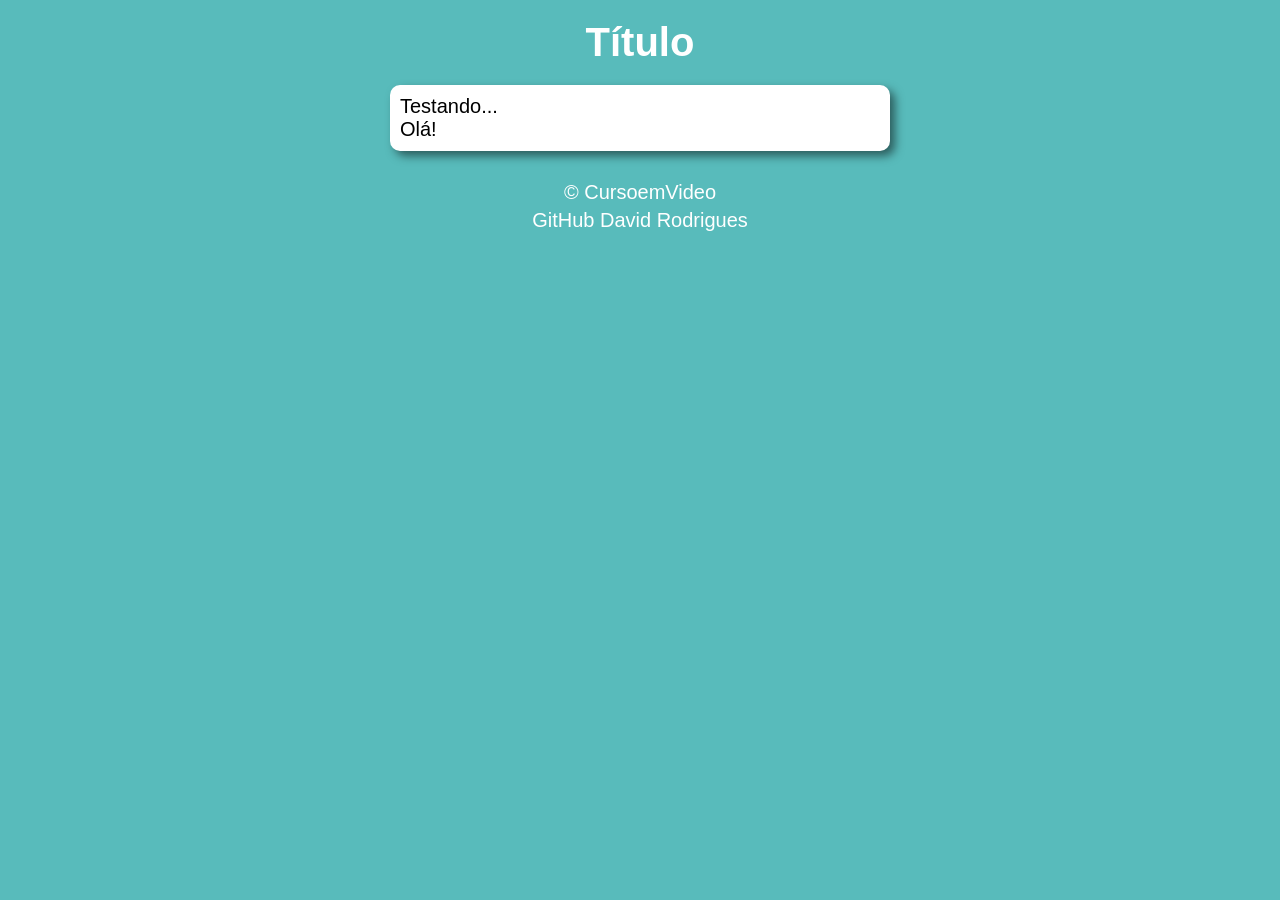
==== Modulo-D/praticas/ex014/index.html @ 80744bc5 "iniciando a proxima atividade" ====
<!DOCTYPE html>
<html lang="pt-BR">
<head>
    <meta charset="UTF-8">
    <meta name="viewport" content="width=device-width, initial-scale=1.0">
    <title>Documento Modelo</title>
    <link rel="stylesheet" href="style.css">
</head>
<body>
    <header>
        <h1>Título</h1>
    </header>
    <section>
        <div id="text-content">Testando...</div>
        <div id="img-content">Olá!</div>
    </section>
    <footer>
        <p><a href="https://www.cursoemvideo.com/cursos/" target="_blank">&copy; CursoemVideo</a></p>
        <p><a href="https://github.com/davidrodriguex/" target="_blank">GitHub David Rodrigues</a></p>
    </footer>
</body>
</html>
---- Modulo-D/praticas/ex014/style.css ----
@charset "UTF-8";
*{
    margin: 0;
    padding: 0;
    text-decoration: none;
    box-sizing: border-box;
}
body{
    background-color: #26a7a7c4;
    font: normal 15pt Arial;
}
header{
    color: #fff;
    text-align: center;
    margin: 20px 0;
}
section{
    background-color: #fff;
    width: 500px;
    margin: auto;
    padding: 10px;
    border-radius: 10px;
    box-shadow: 5px 5px 10px rgba(0, 0, 0, 0.500);
}
footer{
    color: #fff;
    text-align: center;
    margin: 30px 0;
}
footer a{
    color: #fff;
}
footer p{
    margin-bottom: 5px;
}
footer a:hover{
    color: #dbdbdb;
    text-decoration: underline;
}
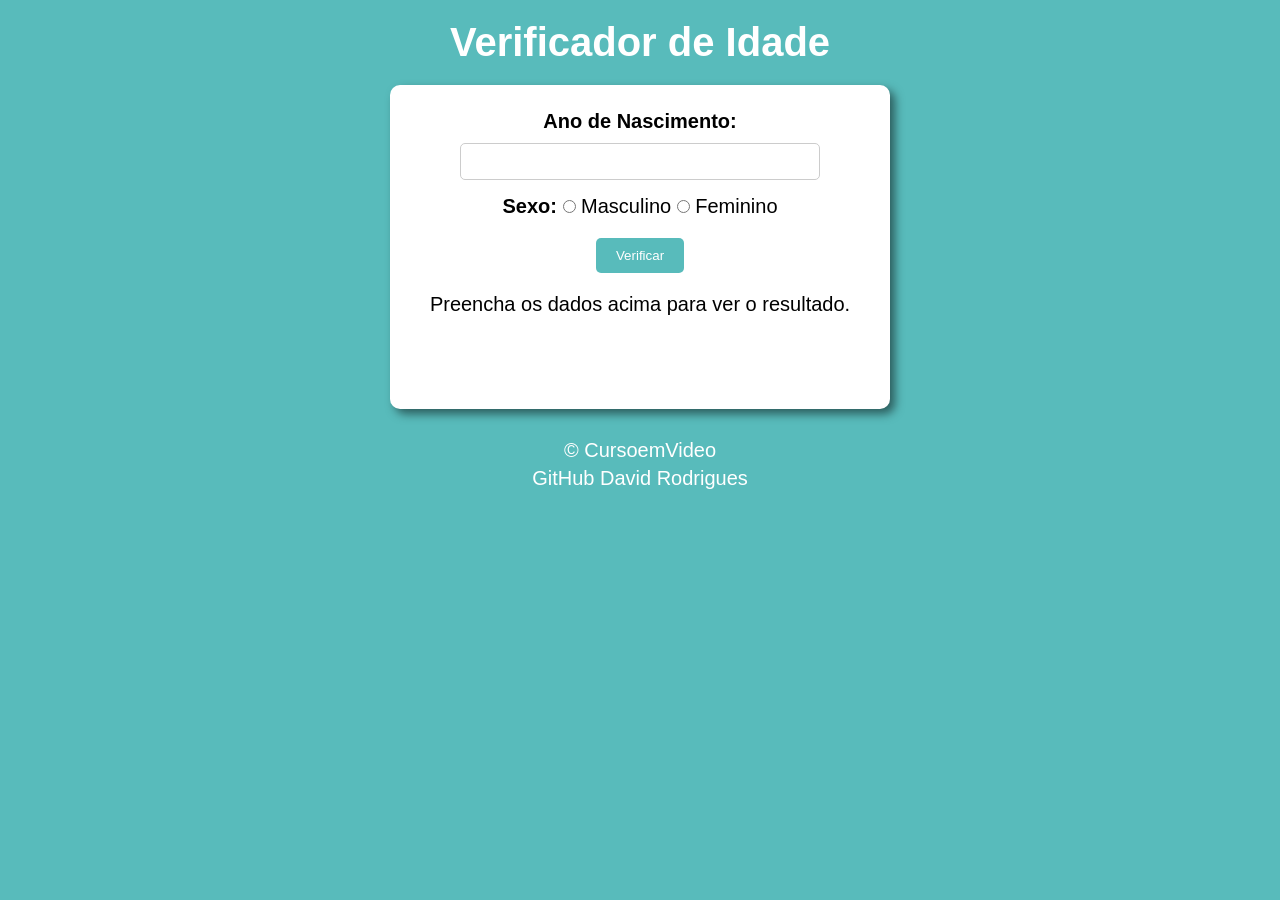
==== commit c103c97f: "falta incluir as imgs" ====
--- a/Modulo-D/praticas/ex014/index.html
+++ b/Modulo-D/praticas/ex014/index.html
@@ -3,20 +3,38 @@
 <head>
     <meta charset="UTF-8">
     <meta name="viewport" content="width=device-width, initial-scale=1.0">
-    <title>Documento Modelo</title>
+    <title>Exercício 14 - Modulo D</title>
     <link rel="stylesheet" href="style.css">
 </head>
 <body>
     <header>
-        <h1>Título</h1>
+        <h1>Verificador de Idade</h1>
     </header>
     <section>
-        <div id="text-content">Testando...</div>
-        <div id="img-content">Olá!</div>
+        <div id="form-content">
+            <p id="input-age">
+                <label for="iage"><strong>Ano de Nascimento:</strong></label>
+                <input type="number" id="iage" name="iage" required>
+            </p>
+            <p id="input-sexo">
+                <label for="isexo"><strong>Sexo:</strong></label>
+                <input type="radio" name="isexo" id="isexo1" value="Masculino" required> Masculino
+                <input type="radio" name="isexo" id="isexo2" value="Feminino" required> Feminino
+            </p>
+            <p id="input-btn">
+                <input type="submit" value="Verificar" id="btn" onclick="verificar()">
+            </p>
+            <p>Preencha os dados acima para ver o resultado.</p>
+        </div>
+        <div id="output-content">
+            <p id="output-text"></p>
+            <img id="output-image" src="" alt="">
+        </div>
     </section>
     <footer>
         <p><a href="https://www.cursoemvideo.com/cursos/" target="_blank">&copy; CursoemVideo</a></p>
         <p><a href="https://github.com/davidrodriguex/" target="_blank">GitHub David Rodrigues</a></p>
     </footer>
+    <script src="script.js"></script>
 </body>
 </html>
--- a/Modulo-D/praticas/ex014/style.css
+++ b/Modulo-D/praticas/ex014/style.css
@@ -22,6 +22,44 @@
     border-radius: 10px;
     box-shadow: 5px 5px 10px rgba(0, 0, 0, 0.500);
 }
+section div{
+    text-align: center;
+    padding: 15px;
+}
+section p{
+    text-align: center;
+}
+#form-content p{
+    margin-bottom: 15px;
+}
+.foto{ /* Alteração de acordo com o JS */
+    border-radius: 50%; 
+    width: 70%; 
+    aspect-ratio: 1/1; 
+    object-fit: cover; 
+    overflow: hidden;
+}
+#input-age input{
+    display: block;
+    margin: 10px auto;
+    padding: 10px;
+    width: 80%;
+    border: 1px solid #ccc;
+    border-radius: 5px;
+}
+#input-btn input{
+    display: block;
+    margin: 20px auto;
+    padding: 10px 20px;
+    background-color: #26a7a7c4;
+    color: #fff;
+    border: none;
+    border-radius: 5px;
+    cursor: pointer;
+}
+#input-btn input:hover{
+    background-color: #26a7a7;
+}
 footer{
     color: #fff;
     text-align: center;
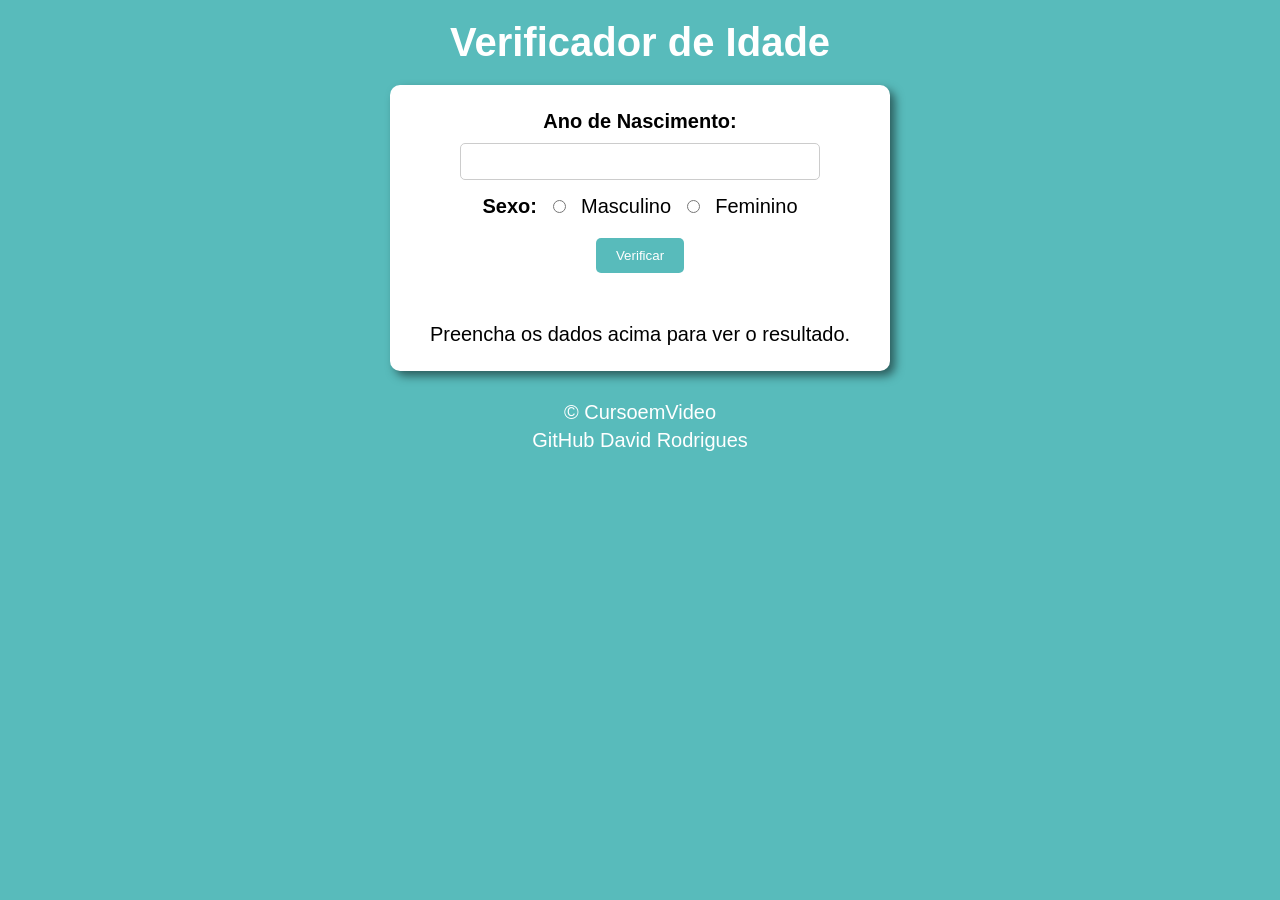
==== commit 8c371a2f: "Melhorando" ====
--- a/Modulo-D/praticas/ex014/index.html
+++ b/Modulo-D/praticas/ex014/index.html
@@ -17,18 +17,18 @@
                 <input type="number" id="iage" name="iage" required>
             </p>
             <p id="input-sexo">
-                <label for="isexo"><strong>Sexo:</strong></label>
-                <input type="radio" name="isexo" id="isexo1" value="Masculino" required> Masculino
-                <input type="radio" name="isexo" id="isexo2" value="Feminino" required> Feminino
+                <strong>Sexo:</strong>
+                <input type="radio" name="isexo" id="masc" value="Masculino" required> 
+                <label for="masc">Masculino</label>
+                <input type="radio" name="isexo" id="fem" value="Feminino" required> 
+                <label for="fem">Feminino</label>
             </p>
             <p id="input-btn">
-                <input type="submit" value="Verificar" id="btn" onclick="verificar()">
+                <input type="button" value="Verificar" id="btn" onclick="verificar()">
             </p>
-            <p>Preencha os dados acima para ver o resultado.</p>
         </div>
         <div id="output-content">
-            <p id="output-text"></p>
-            <img id="output-image" src="" alt="">
+            <p id="output-text">Preencha os dados acima para ver o resultado.</p>
         </div>
     </section>
     <footer>
--- a/Modulo-D/praticas/ex014/style.css
+++ b/Modulo-D/praticas/ex014/style.css
@@ -32,7 +32,7 @@
 #form-content p{
     margin-bottom: 15px;
 }
-.foto{ /* Alteração de acordo com o JS */
+#output-image{ /* Alteração de acordo com o JS */
     border-radius: 50%; 
     width: 70%; 
     aspect-ratio: 1/1; 
@@ -46,6 +46,13 @@
     width: 80%;
     border: 1px solid #ccc;
     border-radius: 5px;
+}
+#input-age input:focus{
+    border-color: #26a7a7;
+    outline: none;
+}
+#input-sexo input{
+    margin: 0 10px;
 }
 #input-btn input{
     display: block;
